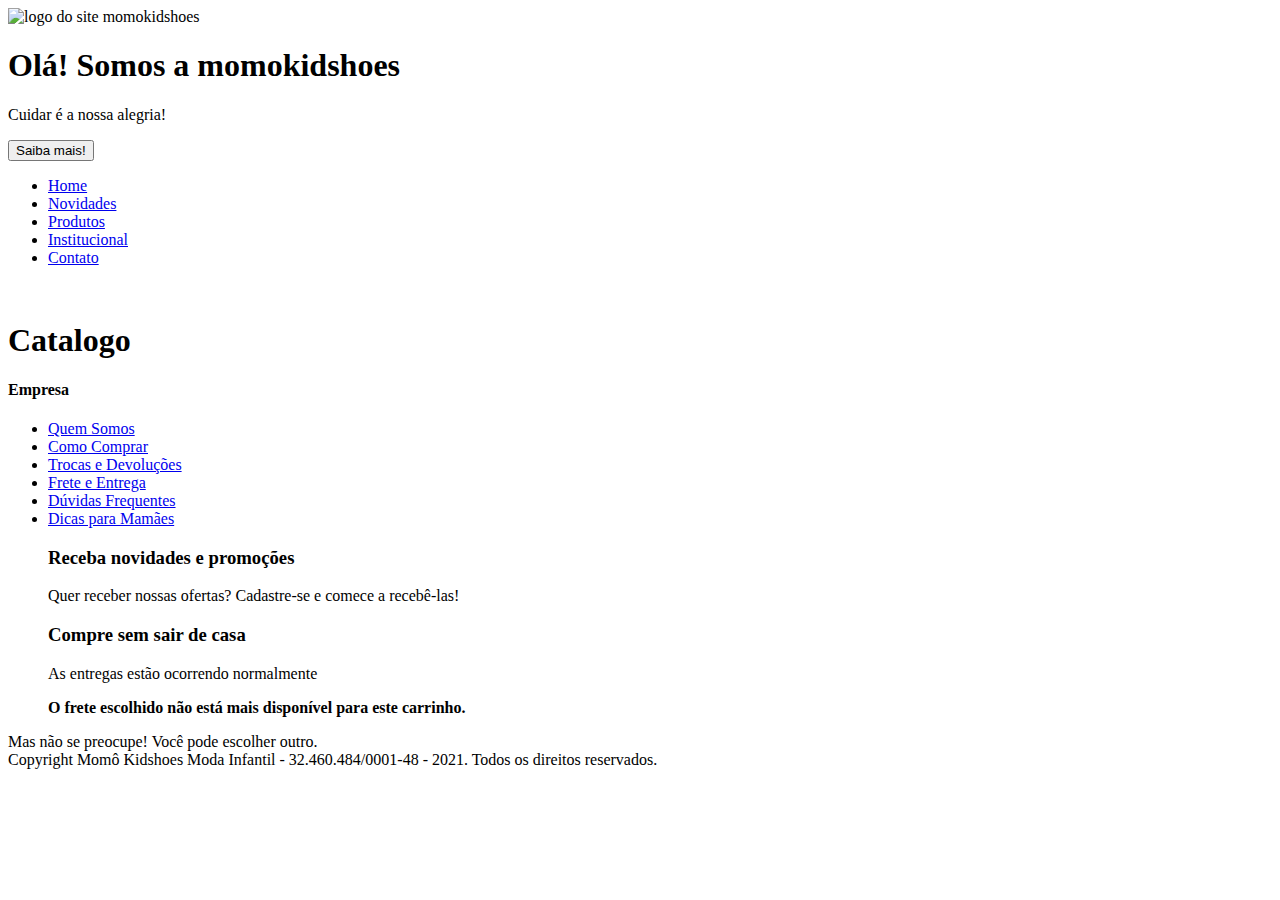
==== index.html @ 330239bb "Fizinclusões no cabecario" ====
<!DOCTYPE html>
<html lang="pt-BR">
  <head>
    <link rel="preconnect" href="https://d2r9epyceweg5n.cloudfront.net" />
    <link rel="dns-prefetch" href="https://d2r9epyceweg5n.cloudfront.net" />
    <meta charset="UTF-8" />
    <meta http-equiv="X-UA-Compatible" content="IE=edge" />
    <meta name="viewport" content="width=device-width, initial-scale=1.0" />
    <meta name="description" content="Loja Online Infantil com sede em São&acirc;ulo, roupa do bebê ao juvenil de 0 a 18 anos, atendendo as mam&atilde;es desde 2018." />
    <title>Loja Momô Kidshoes</title>
    <link rel="stylesheet" href="index.css"/>
  </head>

  <!--Começo da página
  Estou apresentando em html e css
  Não vou usar script ... -->

  <body class="container">
      
      <header class="header">
        <div class="pagina-logo">
              <img src="mklogo.jpeg" alt="logo do site momokidshoes">
          </div>
          <div class="banner">
              <h1>
                Olá! Somos a momokidshoes
              </h1>
              <p>Cuidar é a nossa alegria!</p>
              <button class="">Saiba mais!</button>
          </div>
        </header>
          <nav class="">
            <ul class="menu">
              <li class="menu-item"><a href="#" class="menu-link">Home</a></li>
              <li class="menu-item"><a href="#novidades" class="menu-link">Novidades</a></li>
              <li class="menu-item"><a href="#produtos" class="menu-link">Produtos</a></li>
              <li class="menu-item"><a href="#institucional" class="menu-link">Institucional</a></li>
              <li class="menu-item"><a href="#contato" class="menu-link">Contato</a></li>
            </ul>
          </nav>

  <!-- Pietro e Agatha me deu uma luz
  pra variar ainda não fiz commit, vou tomar esporro -->

          <div class="social-media">
          <a href="#"><i class="fab fa-facebook"></i></a>
          <a href="#"><i class="fab fa-instagram"></i></a>
          </div>

          <div class="">
            <img src="./catalogo/body.jpeg" alt="">
            <img src="./catalogo/bermuda.jpeg" alt="">
            <img src="./catalogo/camiseta heroi.jpeg" alt="">
            <img src="./catalogo/camiseta.jpeg" alt="">
            <img src="./catalogo/conjunto calor.jpeg" alt="">
            <img src="./catalogo/conjuntoinverno.jpeg" alt="">
            <img src="./catalogo/vestido.jpeg" alt="">
          </div>
          <h1>Catalogo</h1>
          <p>
          </p>
          <div class="col">
            <h4 class="h3">Empresa</h4>
          <ul class="footer-menu">
<li class="footer-menu-item">
<a class="footer-menu-link" href="quem-somos/" >Quem Somos</a>
</li>
<li class="footer-menu-item">
<a class="footer-menu-link" href="como-comprar/" >Como Comprar</a>
</li>
<li class="footer-menu-item">
<a class="footer-menu-link" href="trocas-e-devolucoes/" >Trocas e Devoluções</a>
</li>
<li class="footer-menu-item">
<a class="footer-menu-link" href="frete-e-entrega/" >Frete e Entrega</a>
</li>
<li class="footer-menu-item">
<a class="footer-menu-link" href="perguntas-frequentes/" >Dúvidas Frequentes</a>
</li>
<li class="footer-menu-item">
<a class="footer-menu-link" href="dicas-para-mamaes/" >Dicas para Mamães</a>

<h3 class="h1 mb-4">Receba novidades e promoções</h3>
<p>Quer receber nossas ofertas? Cadastre-se e comece a recebê-las!</p>
<a href="https://wa.me/551126289063" target="_blank" class="js-btn-fixed-bottom btn-whatsapp" aria-label="Fale conosco pelo WhatsApp"></a>
</li>
          <h3 class="h5 m-0">Compre sem sair de casa</h3>
          <p class="m-0">As entregas estão ocorrendo normalmente</p
          <div class="col-11 text-left"><strong>O frete escolhido não está mais disponível para este carrinho. </strong></br></div>
           <div> Mas não se preocupe! Você pode escolher outro.</div>
          </div>
          <div class="d-inline-block mr-md-2">
            Copyright Momô Kidshoes Moda Infantil - 32.460.484/0001-48 - 2021. Todos os direitos reservados.
         </div>
      
  </body>
</html>
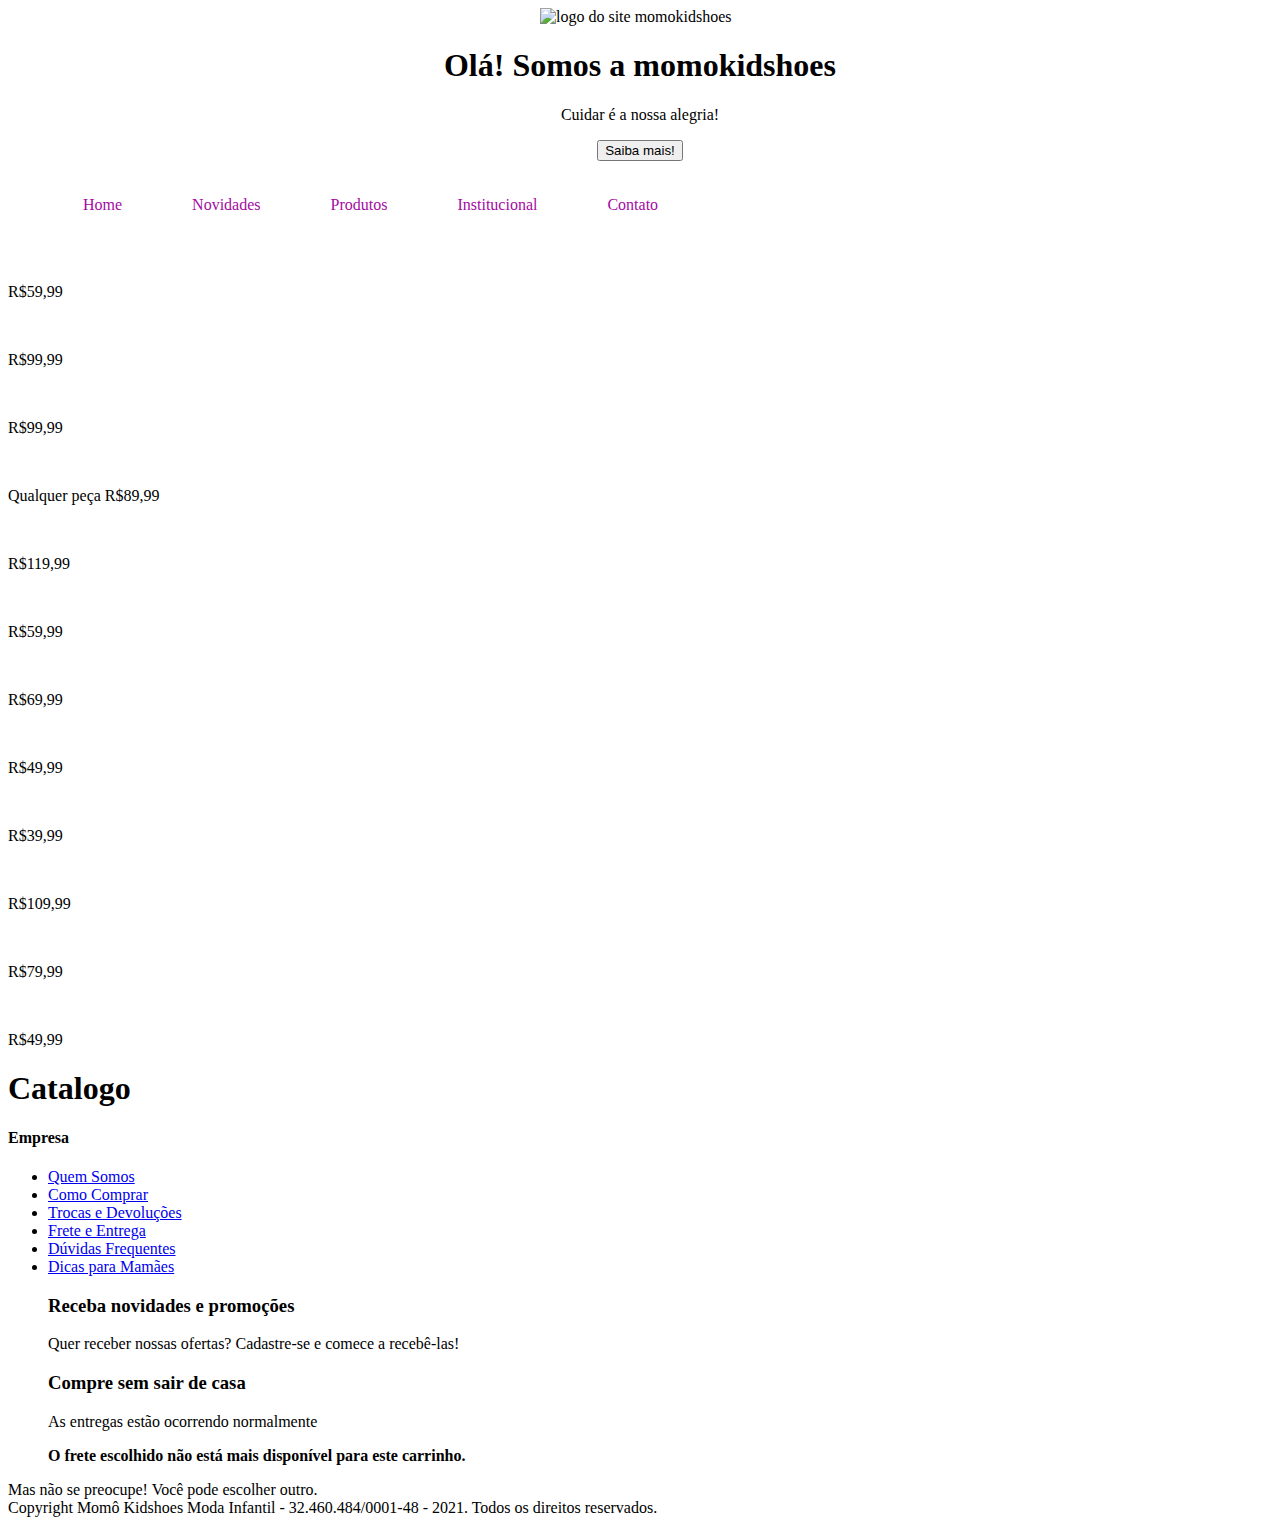
==== commit 1d59dfe3: "alteração feita no catalogo de produtos" ====
--- a/index.html
+++ b/index.html
@@ -48,13 +48,29 @@
           </div>
 
           <div class="">
-            <img src="./catalogo/body.jpeg" alt="">
-            <img src="./catalogo/bermuda.jpeg" alt="">
-            <img src="./catalogo/camiseta heroi.jpeg" alt="">
-            <img src="./catalogo/camiseta.jpeg" alt="">
-            <img src="./catalogo/conjunto calor.jpeg" alt="">
-            <img src="./catalogo/conjuntoinverno.jpeg" alt="">
-            <img src="./catalogo/vestido.jpeg" alt="">
+            <div><img src="./catalogo/body.jpeg" alt=""><p>R$59,99</p>
+          </div>
+            <div><img src="./Catalogo2/altoverao.jpg" alt=""><p>R$99,99</p>
+            </div>
+            <div><img src="./Catalogo2/conjunto.jpg" alt=""><p>R$99,99</p>
+            </div>
+            <div><img src="./Catalogo2/modainfantil.jpg" alt=""><p>Qualquer peça R$89,99</p>
+            </div>
+            <div><img src="./Catalogo2/modajuvenil.jpg" alt=""><p>R$119,99</p>
+            </div>
+            <div><img src="./Catalogo2/molekada01.png" alt=""><p>R$59,99</p>
+            </div>
+            <div><img src="./Catalogo2/roupamix.png" alt=""><p>R$69,99</p>
+            </div>
+            <div><img src="./Catalogo2/vestido.jpg" alt=""><p>R$49,99</p>
+            </div>
+            <div><img src="./catalogo/vestido.jpeg" alt=""><p>R$39,99</p>
+            </div>
+            <div><img src="./catalogo/conjuntoinverno.jpeg" alt=""><p>R$109,99</p>
+            </div>
+            <div><img src="./catalogo/conjunto calor.jpeg" alt=""><p>R$79,99</p>
+            </div>
+            <div><img src="./catalogo/camiseta.jpeg" alt=""><p>R$49,99</p></div>
           </div>
           <h1>Catalogo</h1>
           <p>
--- a/index.css
+++ b/index.css
@@ -0,0 +1,40 @@
+/* .container { */
+/* background-size: cover */
+/* } */
+body {
+  background: no-repeat url("./assets/fundo.jpg");
+}
+.header {
+  align-items: center;
+}
+.pagina-logo {
+  width: 200px;
+  margin: 0 auto;
+}
+.pagina-logo img {
+  width: 100%;
+}
+.menu {
+  margin: 0 auto;
+  display: flex;
+  text-decoration: none;
+  text-align: center;
+}
+.menu li {
+  list-style: none;
+  background: white;
+  padding: 15px;
+}
+.menu li a {
+  text-decoration: none;
+  color: hsl(300, 88%, 34%);
+}
+.menu-item {
+  padding: 15px;
+  margin: 20px;
+}
+.banner {
+  display: block;
+  text-align: center;
+  width: 100%;
+}
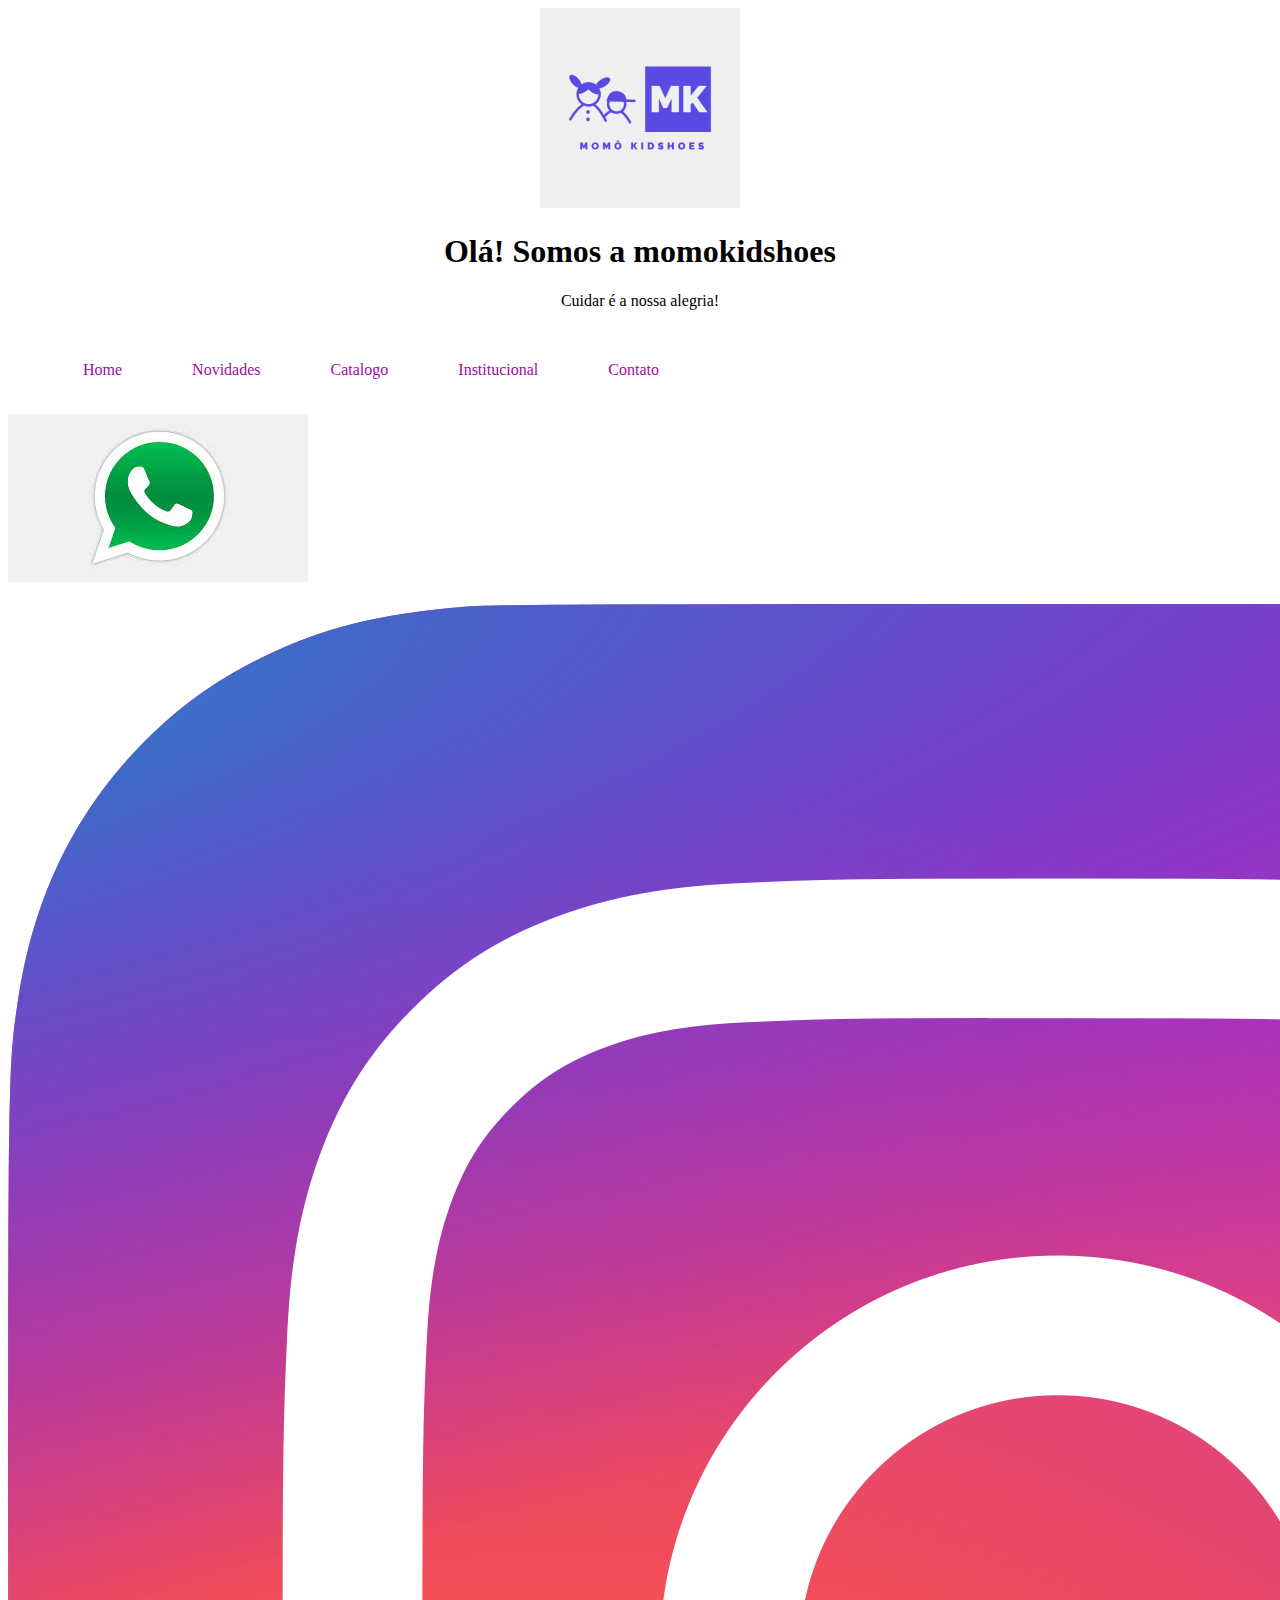
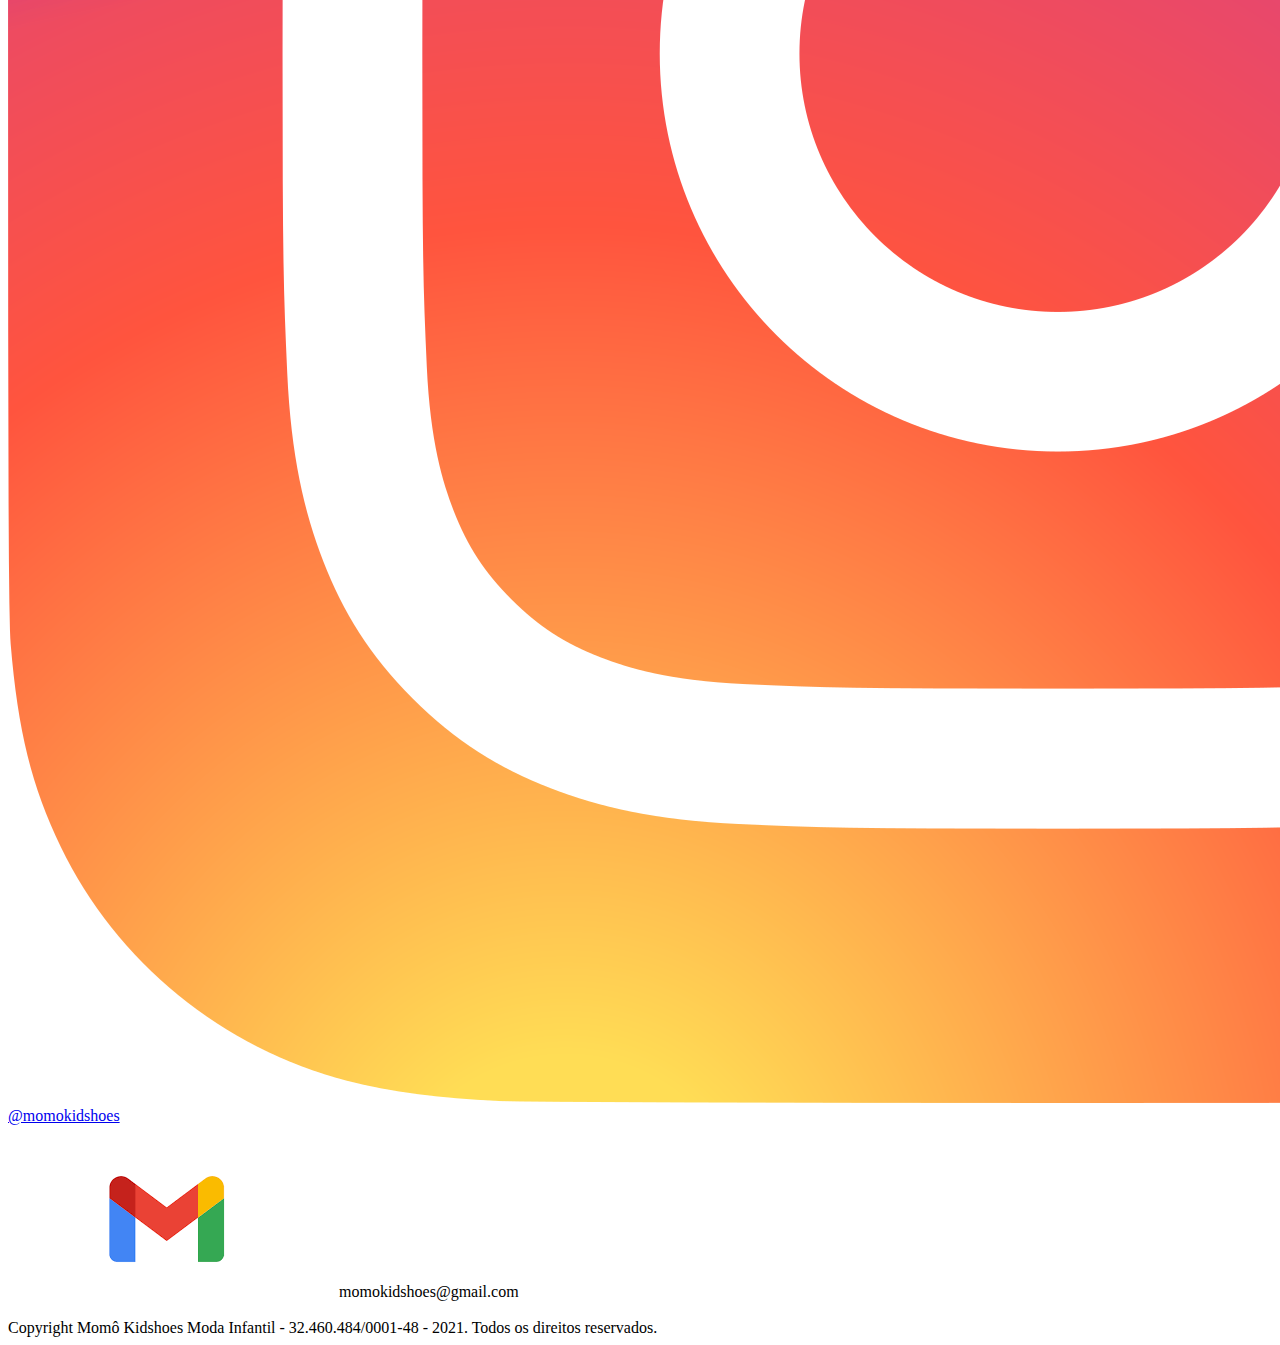
==== commit 79b93414: "fiz novas alterações pra melhorar o codigo" ====
--- a/index.html
+++ b/index.html
@@ -1,113 +1,67 @@
 <!DOCTYPE html>
 <html lang="pt-BR">
   <head>
-    <link rel="preconnect" href="https://d2r9epyceweg5n.cloudfront.net" />
-    <link rel="dns-prefetch" href="https://d2r9epyceweg5n.cloudfront.net" />
     <meta charset="UTF-8" />
     <meta http-equiv="X-UA-Compatible" content="IE=edge" />
     <meta name="viewport" content="width=device-width, initial-scale=1.0" />
-    <meta name="description" content="Loja Online Infantil com sede em São&acirc;ulo, roupa do bebê ao juvenil de 0 a 18 anos, atendendo as mam&atilde;es desde 2018." />
+    <meta
+      name="description"
+      content="Loja Online Infantil com sede em São&acirc;ulo, roupa do bebê ao juvenil de 0 a 18 anos, atendendo as mam&atilde;es desde 2018."
+    />
     <title>Loja Momô Kidshoes</title>
-    <link rel="stylesheet" href="index.css"/>
+    <link rel="stylesheet" href="index.css" />
   </head>
 
   <!--Começo da página
-  Estou apresentando em html e css
-  Não vou usar script ... -->
+  Estou apresentando em html e css ... -->
 
-  <body class="container">
-      
-      <header class="header">
-        <div class="pagina-logo">
-              <img src="mklogo.jpeg" alt="logo do site momokidshoes">
-          </div>
-          <div class="banner">
-              <h1>
-                Olá! Somos a momokidshoes
-              </h1>
-              <p>Cuidar é a nossa alegria!</p>
-              <button class="">Saiba mais!</button>
-          </div>
-        </header>
-          <nav class="">
-            <ul class="menu">
-              <li class="menu-item"><a href="#" class="menu-link">Home</a></li>
-              <li class="menu-item"><a href="#novidades" class="menu-link">Novidades</a></li>
-              <li class="menu-item"><a href="#produtos" class="menu-link">Produtos</a></li>
-              <li class="menu-item"><a href="#institucional" class="menu-link">Institucional</a></li>
-              <li class="menu-item"><a href="#contato" class="menu-link">Contato</a></li>
-            </ul>
-          </nav>
+  <body>
+    <div class="pagina-logo">
+      <img src="mklogo.jpeg" alt="logo do site momokidshoes" />
+    </div>
 
-  <!-- Pietro e Agatha me deu uma luz
-  pra variar ainda não fiz commit, vou tomar esporro -->
+    <div class="banner">
+      <h1>Olá! Somos a momokidshoes</h1>
+      <p class="texto do index">Cuidar é a nossa alegria!</p>
+    </div>
 
-          <div class="social-media">
-          <a href="#"><i class="fab fa-facebook"></i></a>
-          <a href="#"><i class="fab fa-instagram"></i></a>
-          </div>
+    <nav class="">
+      <ul class="menu">
+        <li class="menu-item"><a href="#" class="menu-link">Home</a></li>
+        <li class="menu-item">
+          <a href="#novidades" class="menu-link">Novidades</a>
+        </li>
+        <li class="menu-item">
+          <a href="catalogo.html" class="menu-link">Catalogo</a>
+        </li>
+        <li class="menu-item">
+          <a href="#institucional" class="menu-link">Institucional</a>
+        </li>
+        <li class="menu-item">
+          <a href="#contato" class="menu-link">Contato</a>
+        </li>
+      </ul>
+    </nav>
+  </body>
 
-          <div class="">
-            <div><img src="./catalogo/body.jpeg" alt=""><p>R$59,99</p>
-          </div>
-            <div><img src="./Catalogo2/altoverao.jpg" alt=""><p>R$99,99</p>
-            </div>
-            <div><img src="./Catalogo2/conjunto.jpg" alt=""><p>R$99,99</p>
-            </div>
-            <div><img src="./Catalogo2/modainfantil.jpg" alt=""><p>Qualquer peça R$89,99</p>
-            </div>
-            <div><img src="./Catalogo2/modajuvenil.jpg" alt=""><p>R$119,99</p>
-            </div>
-            <div><img src="./Catalogo2/molekada01.png" alt=""><p>R$59,99</p>
-            </div>
-            <div><img src="./Catalogo2/roupamix.png" alt=""><p>R$69,99</p>
-            </div>
-            <div><img src="./Catalogo2/vestido.jpg" alt=""><p>R$49,99</p>
-            </div>
-            <div><img src="./catalogo/vestido.jpeg" alt=""><p>R$39,99</p>
-            </div>
-            <div><img src="./catalogo/conjuntoinverno.jpeg" alt=""><p>R$109,99</p>
-            </div>
-            <div><img src="./catalogo/conjunto calor.jpeg" alt=""><p>R$79,99</p>
-            </div>
-            <div><img src="./catalogo/camiseta.jpeg" alt=""><p>R$49,99</p></div>
-          </div>
-          <h1>Catalogo</h1>
-          <p>
-          </p>
-          <div class="col">
-            <h4 class="h3">Empresa</h4>
-          <ul class="footer-menu">
-<li class="footer-menu-item">
-<a class="footer-menu-link" href="quem-somos/" >Quem Somos</a>
-</li>
-<li class="footer-menu-item">
-<a class="footer-menu-link" href="como-comprar/" >Como Comprar</a>
-</li>
-<li class="footer-menu-item">
-<a class="footer-menu-link" href="trocas-e-devolucoes/" >Trocas e Devoluções</a>
-</li>
-<li class="footer-menu-item">
-<a class="footer-menu-link" href="frete-e-entrega/" >Frete e Entrega</a>
-</li>
-<li class="footer-menu-item">
-<a class="footer-menu-link" href="perguntas-frequentes/" >Dúvidas Frequentes</a>
-</li>
-<li class="footer-menu-item">
-<a class="footer-menu-link" href="dicas-para-mamaes/" >Dicas para Mamães</a>
+  <footer id="rodapé">
+    <div>
+      <img class="redes" src="/whatsapp.jpg" />
+      <a href="https://wa.me/551126289063"></a>
+      <i class="fa fa-whatsapp"></i>
+    </div>
+    <br />
+    <div>
+      <img class="redes" src="/instagram.png" />
+      <a href="https://www.instagram.com/momokidshoes/"> @momokidshoes</a>
+    </div>
+    <br />
+    <div><img class="redes" src="/gmail.png" /> momokidshoes@gmail.com</div>
+    <br />
 
-<h3 class="h1 mb-4">Receba novidades e promoções</h3>
-<p>Quer receber nossas ofertas? Cadastre-se e comece a recebê-las!</p>
-<a href="https://wa.me/551126289063" target="_blank" class="js-btn-fixed-bottom btn-whatsapp" aria-label="Fale conosco pelo WhatsApp"></a>
-</li>
-          <h3 class="h5 m-0">Compre sem sair de casa</h3>
-          <p class="m-0">As entregas estão ocorrendo normalmente</p
-          <div class="col-11 text-left"><strong>O frete escolhido não está mais disponível para este carrinho. </strong></br></div>
-           <div> Mas não se preocupe! Você pode escolher outro.</div>
-          </div>
-          <div class="d-inline-block mr-md-2">
-            Copyright Momô Kidshoes Moda Infantil - 32.460.484/0001-48 - 2021. Todos os direitos reservados.
-         </div>
-      
-  </body>
+    <div class="d-inline-block mr-md-2">
+      Copyright Momô Kidshoes Moda Infantil - 32.460.484/0001-48 - 2021. Todos
+      os direitos reservados.
+    </div>
+  </footer>
 </html>
--- a/index.css
+++ b/index.css
@@ -1,8 +1,11 @@
-/* .container { */
-/* background-size: cover */
-/* } */
 body {
   background: no-repeat url("./assets/fundo.jpg");
+  background-size: cover;
+  background-position: scroll;
+  background-origin: padding-box;
+  background-blend-mode: multiply;
+  background-blend-mode: darken;
+
 }
 .header {
   align-items: center;
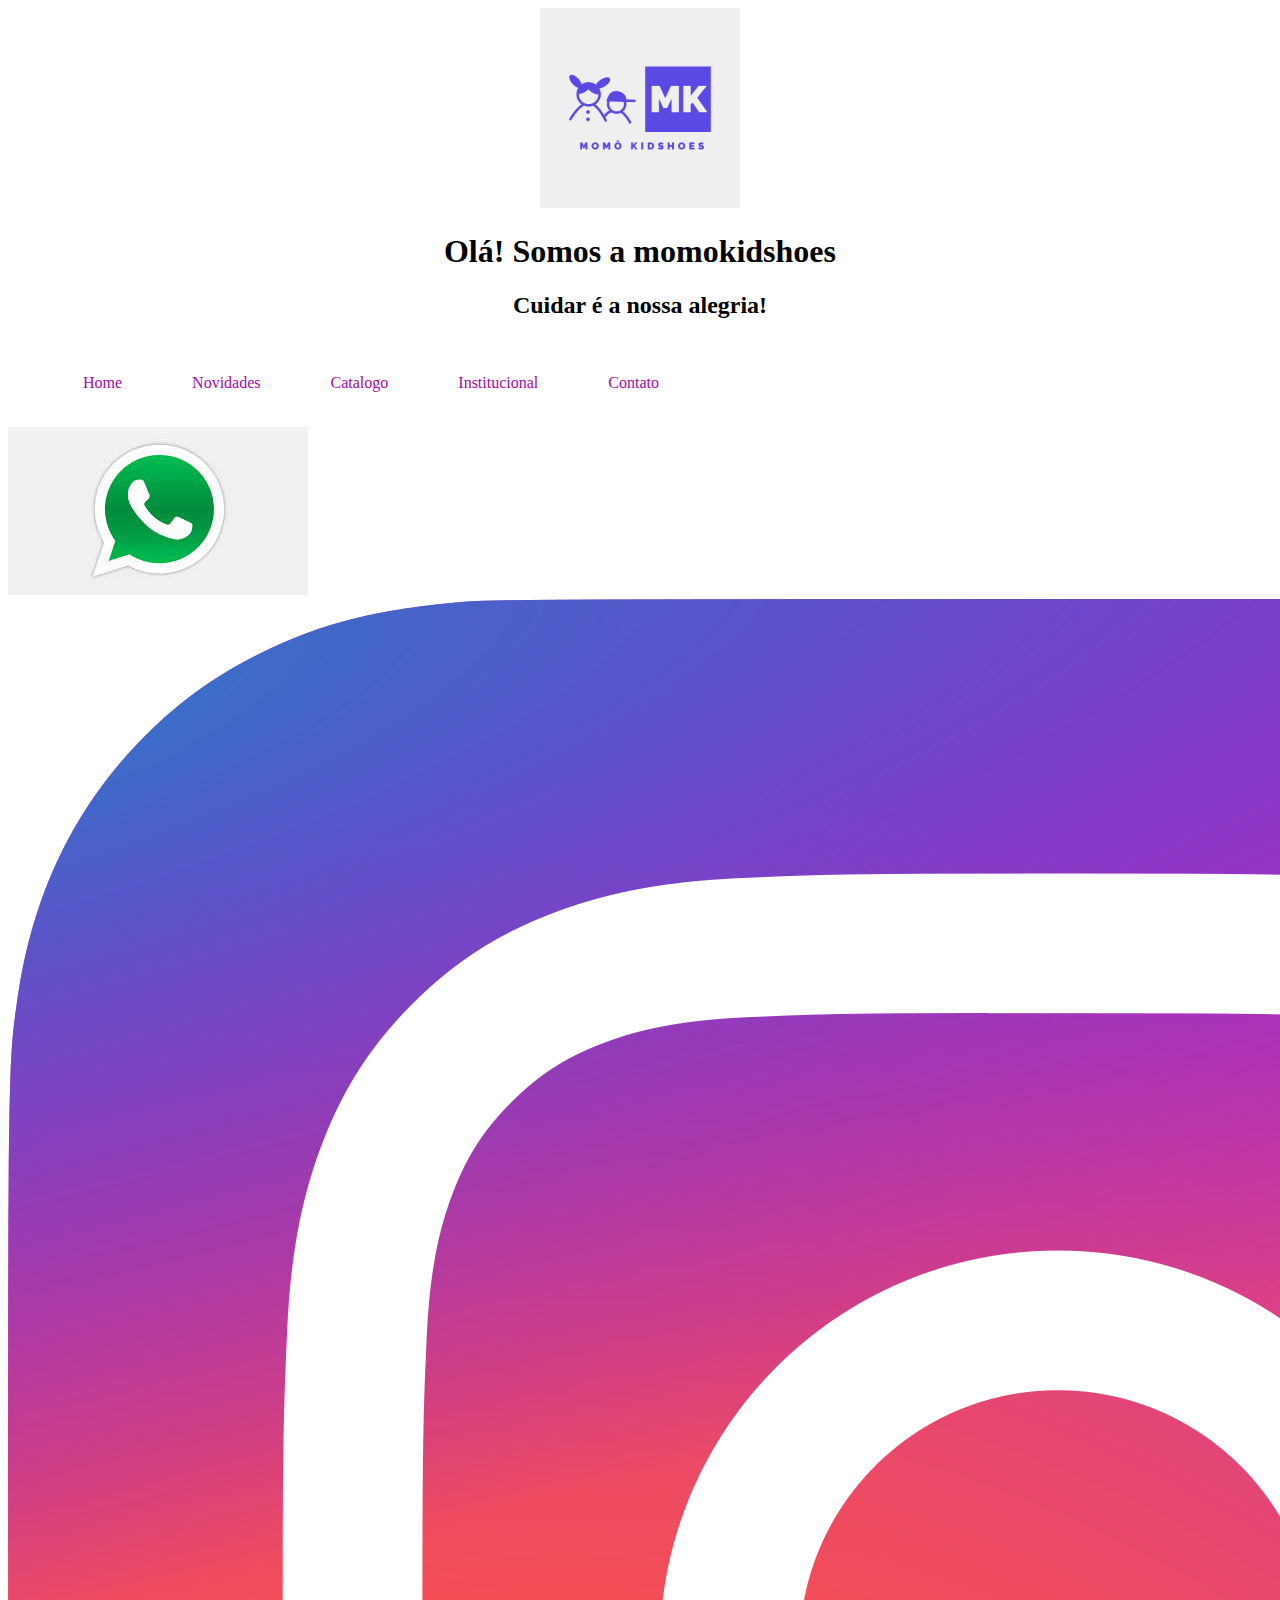
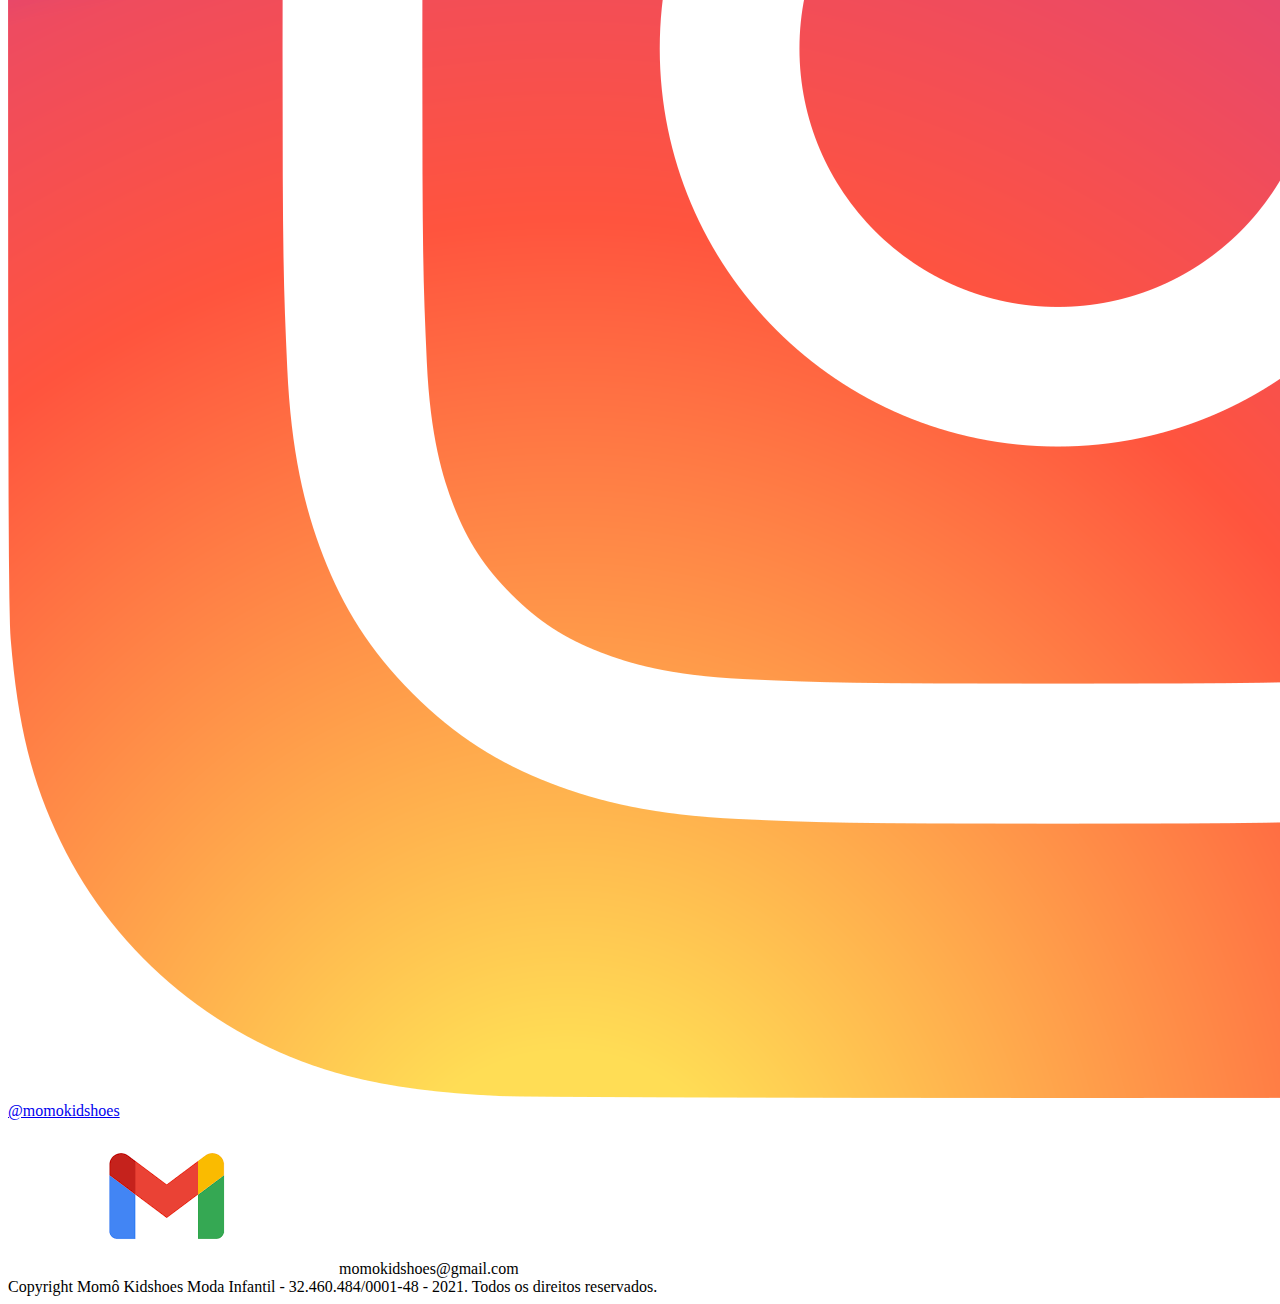
==== commit 1b331bd6: "Algumas alterações foi necessaria para melhoria do projeto" ====
--- a/index.html
+++ b/index.html
@@ -6,7 +6,7 @@
     <meta name="viewport" content="width=device-width, initial-scale=1.0" />
     <meta
       name="description"
-      content="Loja Online Infantil com sede em São&acirc;ulo, roupa do bebê ao juvenil de 0 a 18 anos, atendendo as mam&atilde;es desde 2018."
+      content="Loja Online Infantil com sede em SãoPaulo, roupa do bebê ao juvenil de 0 a 18 anos, atendendo as mam&atilde;es desde 2018."
     />
     <title>Loja Momô Kidshoes</title>
     <link rel="stylesheet" href="index.css" />
@@ -22,7 +22,7 @@
 
     <div class="banner">
       <h1>Olá! Somos a momokidshoes</h1>
-      <p class="texto do index">Cuidar é a nossa alegria!</p>
+      <p class="texto do index"><h2>Cuidar é a nossa alegria!</h2></p>
     </div>
 
     <nav class="">
@@ -50,18 +50,18 @@
       <a href="https://wa.me/551126289063"></a>
       <i class="fa fa-whatsapp"></i>
     </div>
-    <br />
+
     <div>
       <img class="redes" src="/instagram.png" />
       <a href="https://www.instagram.com/momokidshoes/"> @momokidshoes</a>
     </div>
-    <br />
+
     <div><img class="redes" src="/gmail.png" /> momokidshoes@gmail.com</div>
-    <br />
 
     <div class="d-inline-block mr-md-2">
       Copyright Momô Kidshoes Moda Infantil - 32.460.484/0001-48 - 2021. Todos
       os direitos reservados.
     </div>
+
   </footer>
 </html>
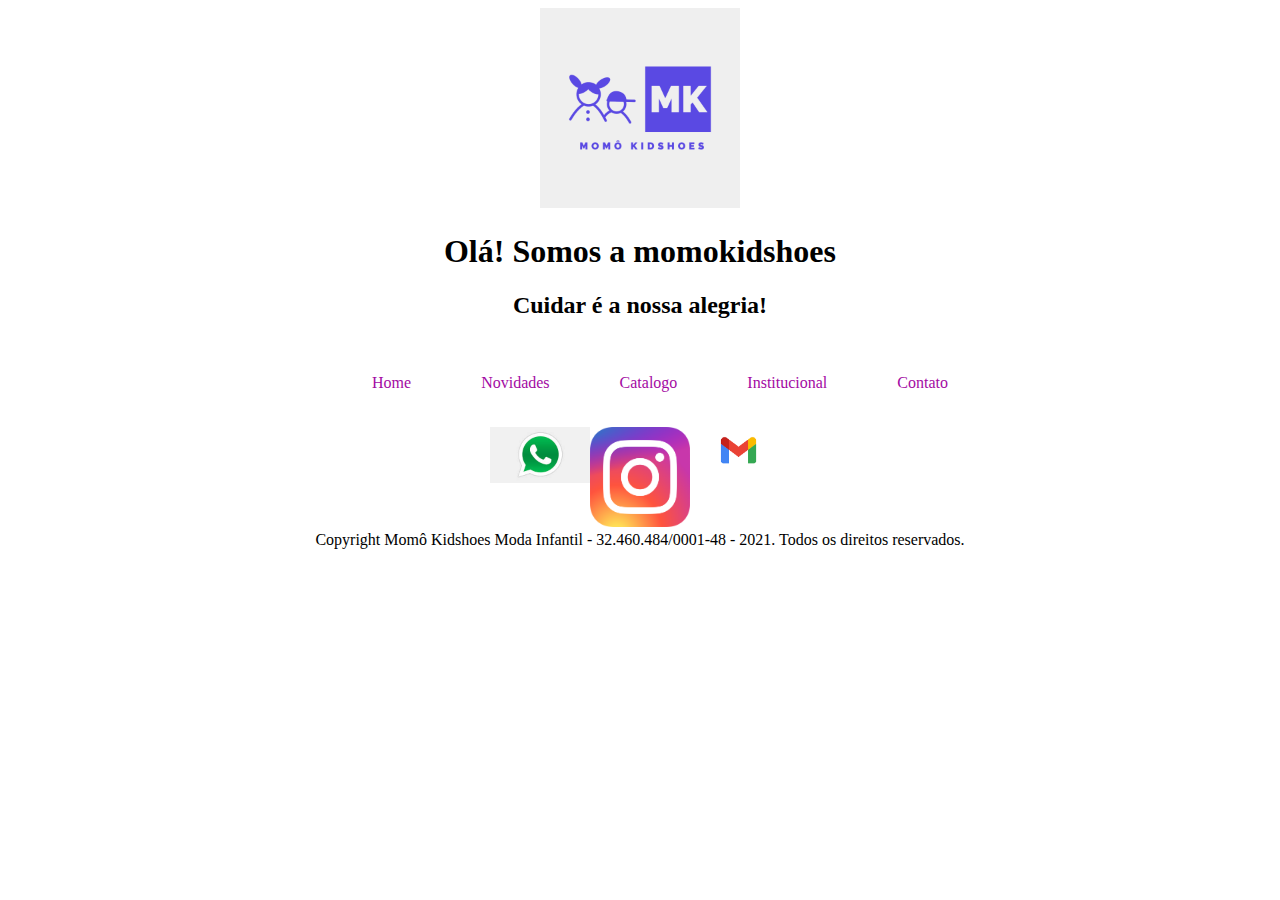
==== commit e3978c2c: "criação do index catalogo produto com seus estilos" ====
--- a/index.html
+++ b/index.html
@@ -4,14 +4,10 @@
     <meta charset="UTF-8" />
     <meta http-equiv="X-UA-Compatible" content="IE=edge" />
     <meta name="viewport" content="width=device-width, initial-scale=1.0" />
-    <meta
-      name="description"
-      content="Loja Online Infantil com sede em SãoPaulo, roupa do bebê ao juvenil de 0 a 18 anos, atendendo as mam&atilde;es desde 2018."
-    />
     <title>Loja Momô Kidshoes</title>
     <link rel="stylesheet" href="index.css" />
   </head>
-
+  
   <!--Começo da página
   Estou apresentando em html e css ... -->
 
@@ -25,7 +21,7 @@
       <p class="texto do index"><h2>Cuidar é a nossa alegria!</h2></p>
     </div>
 
-    <nav class="">
+    <nav class="nav">
       <ul class="menu">
         <li class="menu-item"><a href="#" class="menu-link">Home</a></li>
         <li class="menu-item">
@@ -44,21 +40,28 @@
     </nav>
   </body>
 
-  <footer id="rodapé">
-    <div>
-      <img class="redes" src="/whatsapp.jpg" />
-      <a href="https://wa.me/551126289063"></a>
-      <i class="fa fa-whatsapp"></i>
+  <footer id="rodape">
+    <div class="logo-wrapper">
+
+      <div class="logo-container">
+    
+        <a href="https://wa.me/551126289063"><img class="redes" src="./logosocial/whatsapp.jpg" /></a>
+      </div>
+  
+      <div class="logo-container">
+        
+        <a href="https://www.instagram.com/momokidshoes/"><img class="redes" src="./logosocial/instagram.png" /> </a>
+      </div>
+  
+      <div class="logo-container">
+        <a href="mailto:momokidshoes@gmail.com"><img class="redes" src="./logosocial/gmail.png" /></a>
+        
+      </div>
+
     </div>
+    
 
-    <div>
-      <img class="redes" src="/instagram.png" />
-      <a href="https://www.instagram.com/momokidshoes/"> @momokidshoes</a>
-    </div>
-
-    <div><img class="redes" src="/gmail.png" /> momokidshoes@gmail.com</div>
-
-    <div class="d-inline-block mr-md-2">
+    <div class="footer-texto">
       Copyright Momô Kidshoes Moda Infantil - 32.460.484/0001-48 - 2021. Todos
       os direitos reservados.
     </div>
--- a/index.css
+++ b/index.css
@@ -1,11 +1,10 @@
 body {
-  background: no-repeat url("./assets/fundo.jpg");
+  /*background: no-repeat url("./assets/fundo.jpg");
   background-size: cover;
   background-position: scroll;
   background-origin: padding-box;
   background-blend-mode: multiply;
-  background-blend-mode: darken;
-
+  background-blend-mode: darken;*/
 }
 .header {
   align-items: center;
@@ -41,3 +40,66 @@
   text-align: center;
   width: 100%;
 }
+.logo-container {
+  width: 100px;
+}
+.redes {
+  width: 100%;
+}
+.nav {
+  display: flex;
+  justify-content: center;
+}
+#rodape {
+  display: flex;
+  flex-direction: column;
+  align-items: center;
+}
+.logo-wrapper {
+  display: flex;
+  width: 100%;
+  justify-content: center;
+}
+#container {
+  display: grid;
+  grid-template-columns: 2% 2% 2%;
+  grid-template-rows: 50px;
+  grid-area: auto;
+}
+#produto {
+  width: 100px;
+  height: 100px;
+}
+.conjunto {
+  width: 100px;
+  height: 100px;
+}
+.produto-container {
+  width: 300px;
+  display: flex;
+  flex-direction: column;
+  justify-content: center;
+  align-items: center;
+}
+.produto-container img {
+  width: 100%;
+}
+.produto {
+  display: flex;
+  flex-wrap: wrap;
+  gap: 32px;
+  align-items: center;
+}
+.body-catalogo {
+  display: flex;
+  flex-direction: column;
+  align-items: center;
+}
+.produto-descricao {
+  width: 400px;
+}
+.body-produto {
+  display: flex;
+  flex-direction: column;
+  align-items: center;
+}
